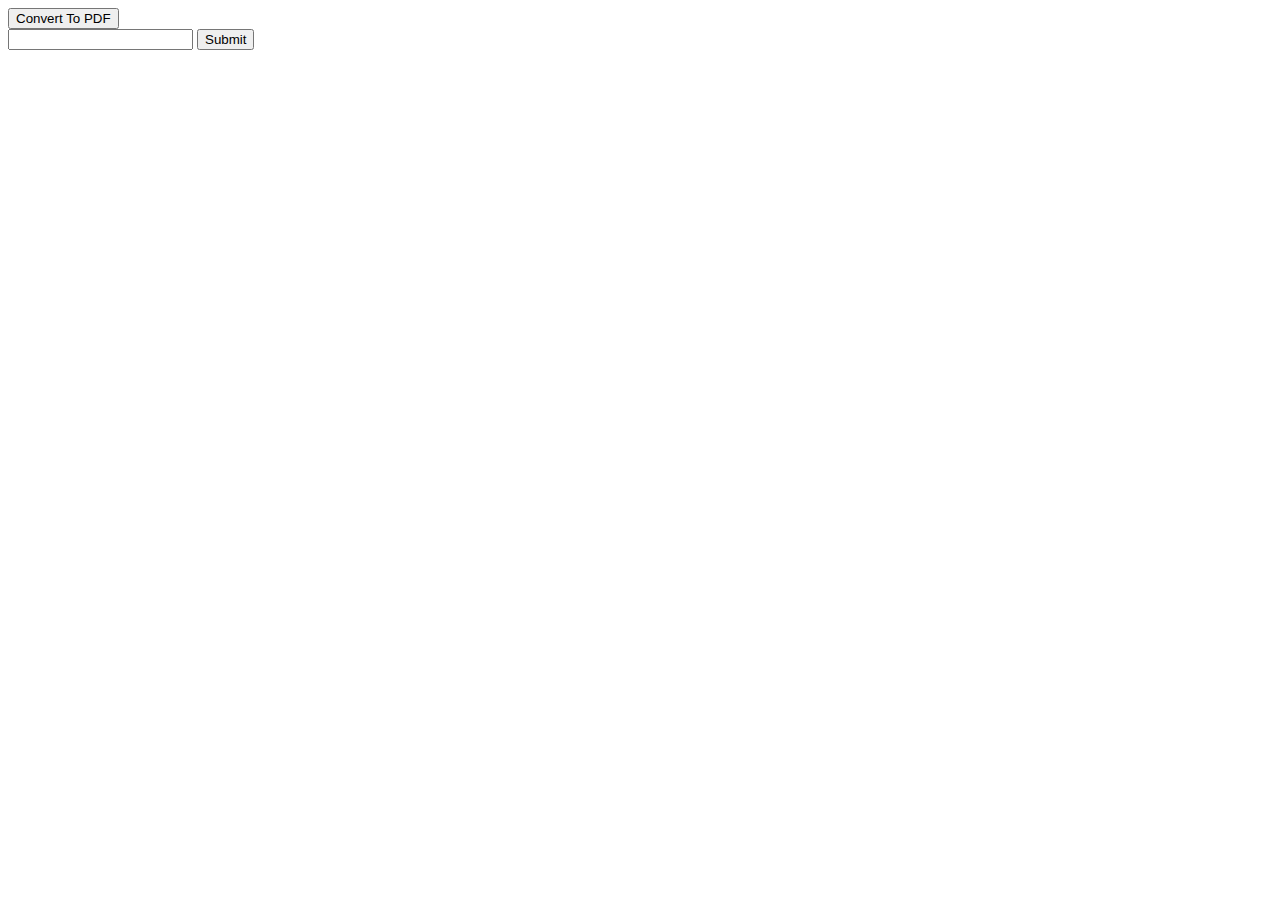
==== src/main/resources/templates/index.html @ c270f9de "first commit" ====
<!doctype html>
<html lang="en" xmlns:th="https://www.thymeleaf.org">
  <head>
    <!-- Required meta tags -->
    <meta charset="utf-8"/>
    <meta name="viewport" content="width=device-width, initial-scale=1, shrink-to-fit=no"/>

    <!-- Bootstrap CSS -->
    <link rel="stylesheet" href="https://cdn.jsdelivr.net/npm/bootstrap@4.1.3/dist/css/bootstrap.min.css" integrity="sha384-MCw98/SFnGE8fJT3GXwEOngsV7Zt27NXFoaoApmYm81iuXoPkFOJwJ8ERdknLPMO" crossorigin="anonymous"/>

    <title>Hello, world!</title>
  </head>
  <body>
      <form th:action="@{convertToPdf}" method="GET">
          <button type="submit" class="btn btn-danger">Convert To PDF</button>
      </form>
      <div class="container">
          <div class="row justify-content-center">
              <div class="col-md-6">
                  <form th:action="@{/submit}">
                      <input type="text" class="form-control mt-2" name="noteData"/>
                      <button type="submit" class="btn btn-outline-success">Submit</button>
                  </form>
              </div>
          </div>    
      </div>
      <div class="container" id="datas">
          <div class="row justify-content-center" th:each="note : ${notes}">
              <div class="col-md-6" th:text="${note.getNoteData()}"></div>
          </div>
      </div>

    <!-- Optional JavaScript -->
    <!-- jQuery first, then Popper.js, then Bootstrap JS -->
    <script src="https://code.jquery.com/jquery-3.3.1.slim.min.js" integrity="sha384-q8i/X+965DzO0rT7abK41JStQIAqVgRVzpbzo5smXKp4YfRvH+8abtTE1Pi6jizo" crossorigin="anonymous"></script>
    <script src="https://cdn.jsdelivr.net/npm/popper.js@1.14.3/dist/umd/popper.min.js" integrity="sha384-ZMP7rVo3mIykV+2+9J3UJ46jBk0WLaUAdn689aCwoqbBJiSnjAK/l8WvCWPIPm49" crossorigin="anonymous"></script>
    <script src="https://cdn.jsdelivr.net/npm/bootstrap@4.1.3/dist/js/bootstrap.min.js" integrity="sha384-ChfqqxuZUCnJSK3+MXmPNIyE6ZbWh2IMqE241rYiqJxyMiZ6OW/JmZQ5stwEULTy" crossorigin="anonymous"></script>
  </body>
</html>
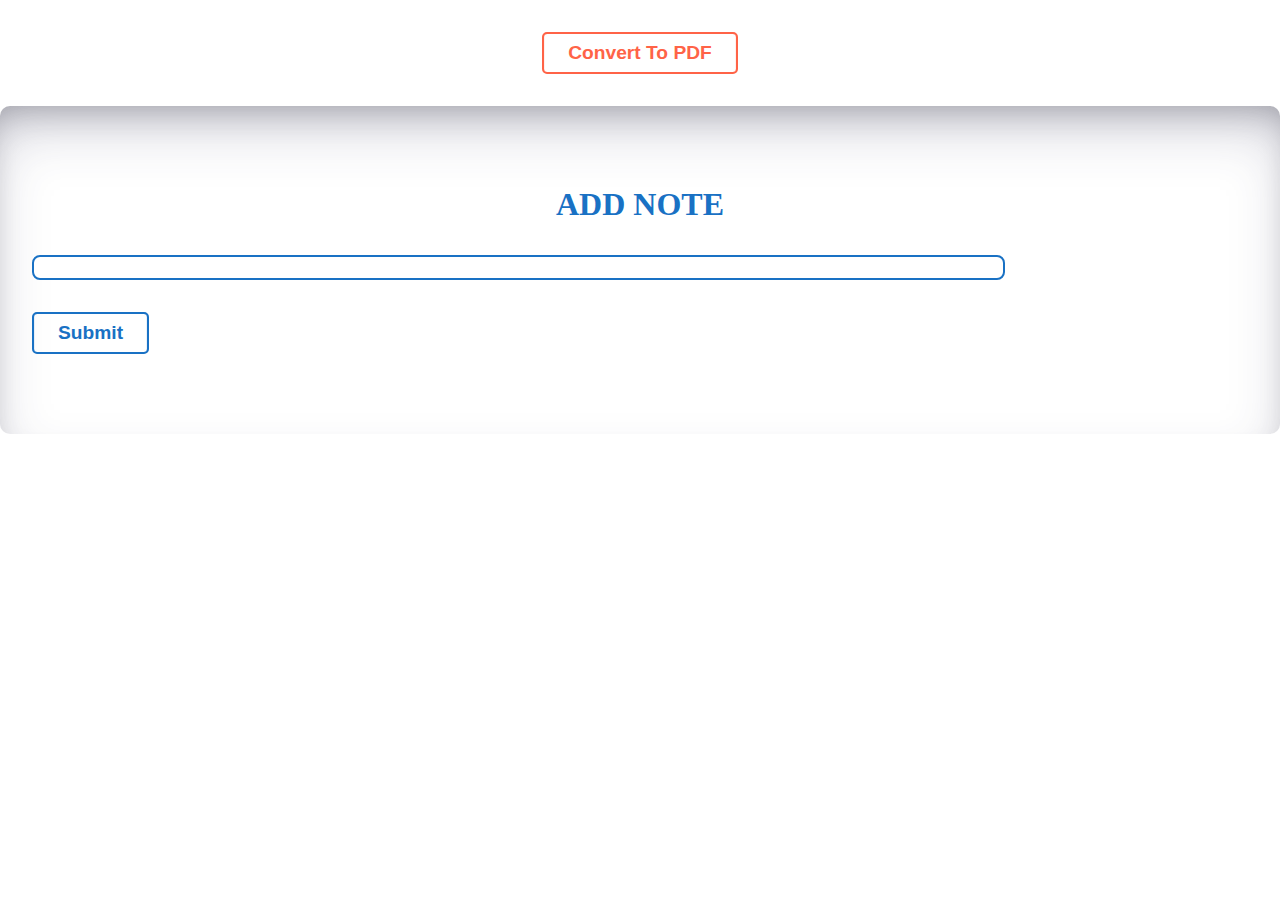
==== commit 5567afe6: "css changes" ====
--- a/src/main/resources/templates/index.html
+++ b/src/main/resources/templates/index.html
@@ -7,19 +7,20 @@
 
     <!-- Bootstrap CSS -->
     <link rel="stylesheet" href="https://cdn.jsdelivr.net/npm/bootstrap@4.1.3/dist/css/bootstrap.min.css" integrity="sha384-MCw98/SFnGE8fJT3GXwEOngsV7Zt27NXFoaoApmYm81iuXoPkFOJwJ8ERdknLPMO" crossorigin="anonymous"/>
-
+    <link rel="stylesheet" href="style.css">
     <title>Hello, world!</title>
   </head>
   <body>
-      <form th:action="@{convertToPdf}" method="GET">
-          <button type="submit" class="btn btn-danger">Convert To PDF</button>
+      <form th:action="@{convertToPdf}" method="GET" class="pdf-form">
+          <button type="submit" class="pdf-btn">Convert To PDF</button>
       </form>
       <div class="container">
           <div class="row justify-content-center">
               <div class="col-md-6">
-                  <form th:action="@{/submit}">
-                      <input type="text" class="form-control mt-2" name="noteData"/>
-                      <button type="submit" class="btn btn-outline-success">Submit</button>
+                  <form th:action="@{/submit}" class="note-form">
+                      <h1>Add Note</h1>
+                      <input type="text" class="note-input" name="noteData"/>
+                      <button type="submit" class="submit-btn">Submit</button>
                   </form>
               </div>
           </div>    
--- a/src/main/resources/templates/style.css
+++ b/src/main/resources/templates/style.css
@@ -0,0 +1,83 @@
+* {
+    padding: 0;
+    margin: 0;
+    box-sizing: border-box;
+}
+.submit-btn {
+    display: block;
+    background: transparent;
+    color: #1971c4;
+    border-radius: 5px;
+    border: 2px solid #1971c4;
+    box-shadow:inset 0 0 0 0.09px #1971c4;;
+    text-align: center;
+    justify-content: center;
+    padding: 0.5rem 1.5rem;
+    cursor: pointer;
+    font-size: 1.2rem;
+    font-weight: bold;
+    width: fit-content;
+    transition: 0.3s ease-in;
+}
+.submit-btn:hover {
+    color: #f2f2f2;
+    box-shadow:inset 200px 0 0 0 #1971c4;
+    overflow: hidden;
+}
+.note-input {
+    outline: none;
+    border: none;
+    padding: 0.2rem 1ch;
+    border-radius: 8px;
+    border: 2px solid #1971c4;
+    transition:  0.3s ease-in-out;
+    width: 80%;
+}
+.note-input:focus {
+    border: none;
+    border-radius: 0;
+    border-bottom: 2px solid #1971c4;
+}
+form h1 {
+    font-size: 2rem;
+    text-align: center;
+    color: #1971c4;
+    text-transform: uppercase;
+}
+.note-form {
+    padding: 5rem 2rem;
+    border-radius: 10px;
+    display: flex;
+    flex-direction: column;
+    justify-content: center;
+    gap: 2rem;
+    box-shadow: rgba(50, 50, 93, 0.25) 0px 30px 60px -12px inset, rgba(0, 0, 0, 0.3) 0px 18px 36px -18px inset;
+}
+.pdf-btn {
+    display: block;
+    background: transparent;
+    color: tomato;
+    border-radius: 5px;
+    border: 2px solid tomato;
+    box-shadow:inset 0 0 0 0.09px tomato;
+    text-align: center;
+    justify-content: center;
+    padding: 0.5rem 1.5rem;
+    cursor: pointer;
+    font-size: 1.2rem;
+    font-weight: bold;
+    width: fit-content;
+    transition: 0.3s ease-in;
+}
+.pdf-form {
+    width: 100%;
+    margin: 2rem 0;
+    display: flex;
+    justify-content: center;
+    align-items: center;
+}
+.pdf-btn:hover {
+    color: #f2f2f2;
+    box-shadow:inset 200px 0 0 0 #dd0000;
+    overflow: hidden;
+}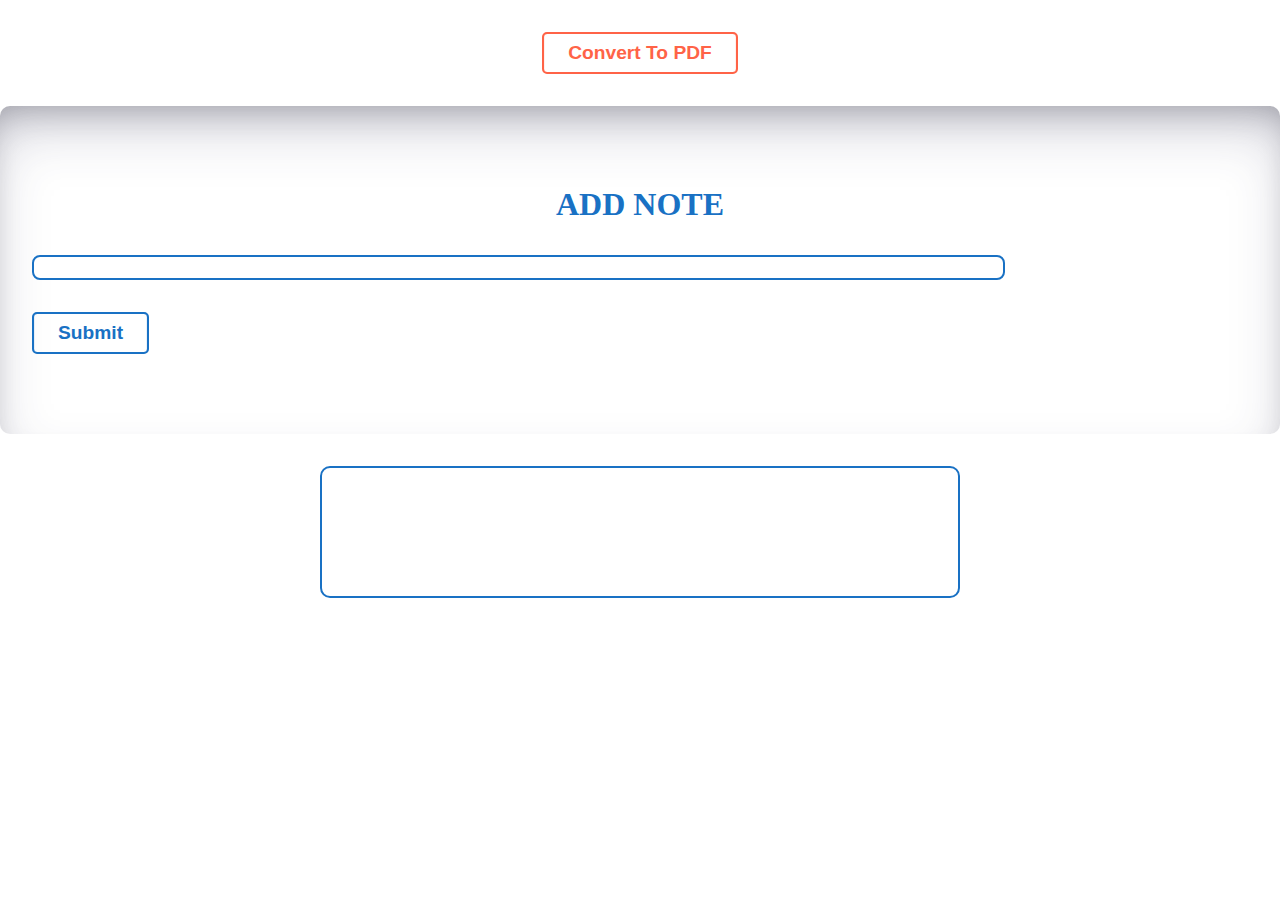
==== commit 69425f2e: "notes css" ====
--- a/src/main/resources/templates/index.html
+++ b/src/main/resources/templates/index.html
@@ -1,40 +1,50 @@
 <!doctype html>
 <html lang="en" xmlns:th="https://www.thymeleaf.org">
-  <head>
+
+<head>
     <!-- Required meta tags -->
-    <meta charset="utf-8"/>
-    <meta name="viewport" content="width=device-width, initial-scale=1, shrink-to-fit=no"/>
+    <meta charset="utf-8" />
+    <meta name="viewport" content="width=device-width, initial-scale=1, shrink-to-fit=no" />
 
     <!-- Bootstrap CSS -->
-    <link rel="stylesheet" href="https://cdn.jsdelivr.net/npm/bootstrap@4.1.3/dist/css/bootstrap.min.css" integrity="sha384-MCw98/SFnGE8fJT3GXwEOngsV7Zt27NXFoaoApmYm81iuXoPkFOJwJ8ERdknLPMO" crossorigin="anonymous"/>
+    <link rel="stylesheet" href="https://cdn.jsdelivr.net/npm/bootstrap@4.1.3/dist/css/bootstrap.min.css"
+        integrity="sha384-MCw98/SFnGE8fJT3GXwEOngsV7Zt27NXFoaoApmYm81iuXoPkFOJwJ8ERdknLPMO" crossorigin="anonymous" />
     <link rel="stylesheet" href="style.css">
     <title>Hello, world!</title>
-  </head>
-  <body>
-      <form th:action="@{convertToPdf}" method="GET" class="pdf-form">
-          <button type="submit" class="pdf-btn">Convert To PDF</button>
-      </form>
-      <div class="container">
-          <div class="row justify-content-center">
-              <div class="col-md-6">
-                  <form th:action="@{/submit}" class="note-form">
-                      <h1>Add Note</h1>
-                      <input type="text" class="note-input" name="noteData"/>
-                      <button type="submit" class="submit-btn">Submit</button>
-                  </form>
-              </div>
-          </div>    
-      </div>
-      <div class="container" id="datas">
-          <div class="row justify-content-center" th:each="note : ${notes}">
-              <div class="col-md-6" th:text="${note.getNoteData()}"></div>
-          </div>
-      </div>
+</head>
+
+<body>
+    <form th:action="@{convertToPdf}" method="GET" class="pdf-form">
+        <button type="submit" class="pdf-btn">Convert To PDF</button>
+    </form>
+    <div class="container">
+        <div class="row justify-content-center">
+            <div class="col-md-6">
+                <form th:action="@{/submit}" class="note-form">
+                    <h1>Add Note</h1>
+                    <input type="text" class="note-input" name="noteData" />
+                    <button type="submit" class="submit-btn">Submit</button>
+                </form>
+            </div>
+        </div>
+    </div>
+    <div class="data-container" id="datas">
+        <div class="note-container" th:each="note : ${notes}">
+            <div class="note" th:text="${note.getNoteData()}"></div>
+        </div>
+    </div>
 
     <!-- Optional JavaScript -->
     <!-- jQuery first, then Popper.js, then Bootstrap JS -->
-    <script src="https://code.jquery.com/jquery-3.3.1.slim.min.js" integrity="sha384-q8i/X+965DzO0rT7abK41JStQIAqVgRVzpbzo5smXKp4YfRvH+8abtTE1Pi6jizo" crossorigin="anonymous"></script>
-    <script src="https://cdn.jsdelivr.net/npm/popper.js@1.14.3/dist/umd/popper.min.js" integrity="sha384-ZMP7rVo3mIykV+2+9J3UJ46jBk0WLaUAdn689aCwoqbBJiSnjAK/l8WvCWPIPm49" crossorigin="anonymous"></script>
-    <script src="https://cdn.jsdelivr.net/npm/bootstrap@4.1.3/dist/js/bootstrap.min.js" integrity="sha384-ChfqqxuZUCnJSK3+MXmPNIyE6ZbWh2IMqE241rYiqJxyMiZ6OW/JmZQ5stwEULTy" crossorigin="anonymous"></script>
-  </body>
+    <script src="https://code.jquery.com/jquery-3.3.1.slim.min.js"
+        integrity="sha384-q8i/X+965DzO0rT7abK41JStQIAqVgRVzpbzo5smXKp4YfRvH+8abtTE1Pi6jizo"
+        crossorigin="anonymous"></script>
+    <script src="https://cdn.jsdelivr.net/npm/popper.js@1.14.3/dist/umd/popper.min.js"
+        integrity="sha384-ZMP7rVo3mIykV+2+9J3UJ46jBk0WLaUAdn689aCwoqbBJiSnjAK/l8WvCWPIPm49"
+        crossorigin="anonymous"></script>
+    <script src="https://cdn.jsdelivr.net/npm/bootstrap@4.1.3/dist/js/bootstrap.min.js"
+        integrity="sha384-ChfqqxuZUCnJSK3+MXmPNIyE6ZbWh2IMqE241rYiqJxyMiZ6OW/JmZQ5stwEULTy"
+        crossorigin="anonymous"></script>
+</body>
+
 </html>--- a/src/main/resources/templates/style.css
+++ b/src/main/resources/templates/style.css
@@ -80,4 +80,16 @@
     color: #f2f2f2;
     box-shadow:inset 200px 0 0 0 #dd0000;
     overflow: hidden;
+}
+.note-container {
+    margin: 2rem auto;
+    width: 50%;
+    padding: 4rem 1.5rem;
+    border: 2px solid rgb(25, 113, 196);
+    border-radius: 10px;
+    transition: .3s;
+}
+.note-container:hover {
+    border-color: transparent;
+    box-shadow: rgba(25, 113, 196, 0.45) 0px 6px 12px -2px, rgba(25, 113, 196, 0.4) 0px 3px 7px -3px;
 }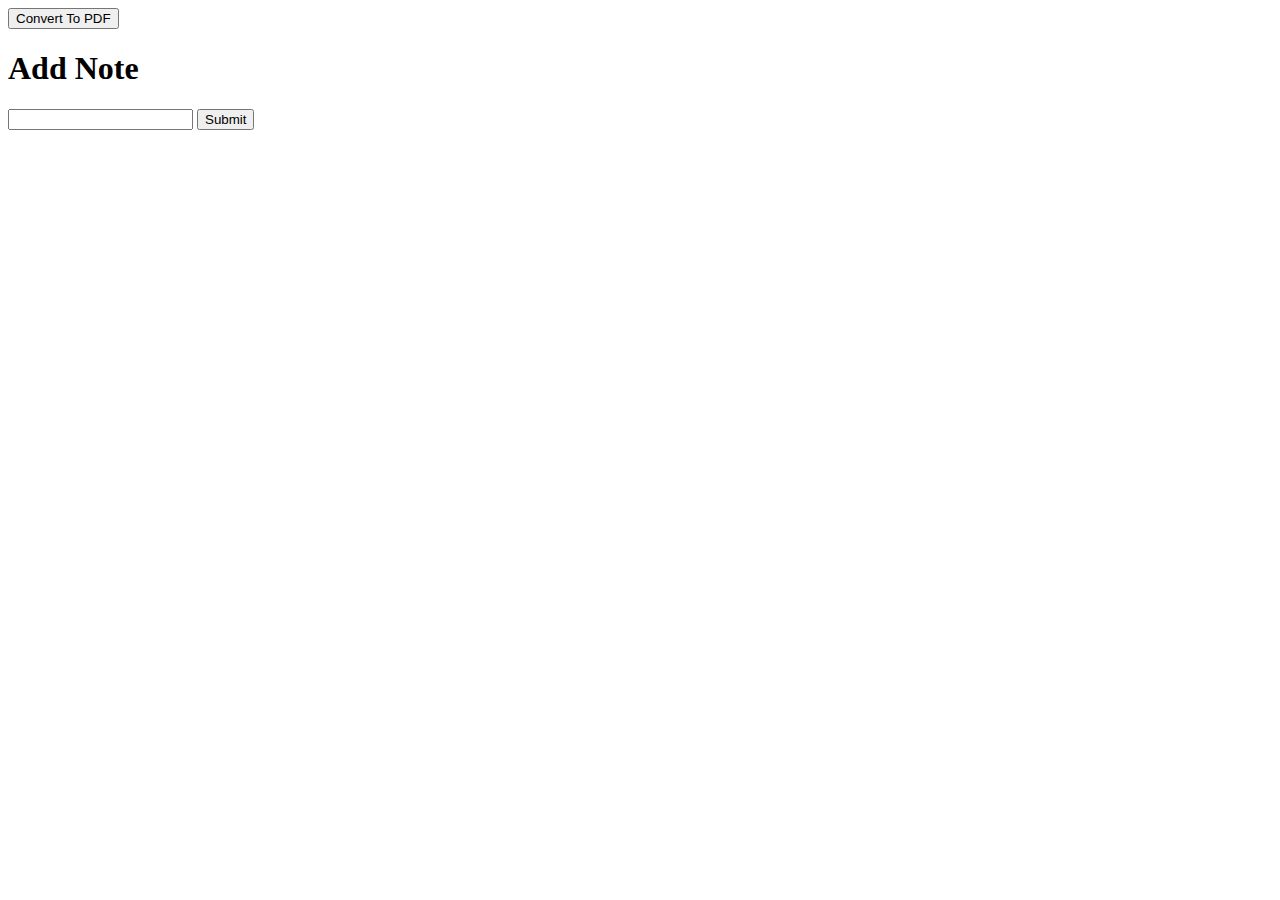
==== commit 33681b33: "commit" ====
--- a/src/main/resources/templates/index.html
+++ b/src/main/resources/templates/index.html
@@ -1,50 +1,40 @@
 <!doctype html>
 <html lang="en" xmlns:th="https://www.thymeleaf.org">
-
-<head>
+  <head>
     <!-- Required meta tags -->
-    <meta charset="utf-8" />
-    <meta name="viewport" content="width=device-width, initial-scale=1, shrink-to-fit=no" />
+    <meta charset="utf-8"/>
+    <meta name="viewport" content="width=device-width, initial-scale=1, shrink-to-fit=no"/>
 
     <!-- Bootstrap CSS -->
-    <link rel="stylesheet" href="https://cdn.jsdelivr.net/npm/bootstrap@4.1.3/dist/css/bootstrap.min.css"
-        integrity="sha384-MCw98/SFnGE8fJT3GXwEOngsV7Zt27NXFoaoApmYm81iuXoPkFOJwJ8ERdknLPMO" crossorigin="anonymous" />
-    <link rel="stylesheet" href="style.css">
+    <link rel="stylesheet" href="https://cdn.jsdelivr.net/npm/bootstrap@4.1.3/dist/css/bootstrap.min.css" integrity="sha384-MCw98/SFnGE8fJT3GXwEOngsV7Zt27NXFoaoApmYm81iuXoPkFOJwJ8ERdknLPMO" crossorigin="anonymous"/>
+    <link rel="stylesheet" href="../../style.css">
     <title>Hello, world!</title>
-</head>
-
-<body>
-    <form th:action="@{convertToPdf}" method="GET" class="pdf-form">
-        <button type="submit" class="pdf-btn">Convert To PDF</button>
-    </form>
-    <div class="container">
-        <div class="row justify-content-center">
-            <div class="col-md-6">
-                <form th:action="@{/submit}" class="note-form">
-                    <h1>Add Note</h1>
-                    <input type="text" class="note-input" name="noteData" />
-                    <button type="submit" class="submit-btn">Submit</button>
-                </form>
-            </div>
-        </div>
-    </div>
-    <div class="data-container" id="datas">
-        <div class="note-container" th:each="note : ${notes}">
-            <div class="note" th:text="${note.getNoteData()}"></div>
-        </div>
-    </div>
+  </head>
+  <body>
+      <form th:action="@{convertToPdf}" method="GET" class="pdf-form">
+          <button type="submit" class="pdf-btn">Convert To PDF</button>
+      </form>
+      <div class="container">
+          <div class="row justify-content-center">
+              <div class="col-md-6">
+                  <form th:action="@{/submit}" class="note-form">
+                      <h1>Add Note</h1>
+                      <input type="text" class="note-input" name="noteData"/>
+                      <button type="submit" class="submit-btn">Submit</button>
+                  </form>
+              </div>
+          </div>    
+      </div>
+      <div class="container" id="datas">
+          <div class="row justify-content-center" th:each="note : ${notes}">
+              <div class="col-md-6" th:text="${note.getNoteData()}"></div>
+          </div>
+      </div>
 
     <!-- Optional JavaScript -->
     <!-- jQuery first, then Popper.js, then Bootstrap JS -->
-    <script src="https://code.jquery.com/jquery-3.3.1.slim.min.js"
-        integrity="sha384-q8i/X+965DzO0rT7abK41JStQIAqVgRVzpbzo5smXKp4YfRvH+8abtTE1Pi6jizo"
-        crossorigin="anonymous"></script>
-    <script src="https://cdn.jsdelivr.net/npm/popper.js@1.14.3/dist/umd/popper.min.js"
-        integrity="sha384-ZMP7rVo3mIykV+2+9J3UJ46jBk0WLaUAdn689aCwoqbBJiSnjAK/l8WvCWPIPm49"
-        crossorigin="anonymous"></script>
-    <script src="https://cdn.jsdelivr.net/npm/bootstrap@4.1.3/dist/js/bootstrap.min.js"
-        integrity="sha384-ChfqqxuZUCnJSK3+MXmPNIyE6ZbWh2IMqE241rYiqJxyMiZ6OW/JmZQ5stwEULTy"
-        crossorigin="anonymous"></script>
-</body>
-
+    <script src="https://code.jquery.com/jquery-3.3.1.slim.min.js" integrity="sha384-q8i/X+965DzO0rT7abK41JStQIAqVgRVzpbzo5smXKp4YfRvH+8abtTE1Pi6jizo" crossorigin="anonymous"></script>
+    <script src="https://cdn.jsdelivr.net/npm/popper.js@1.14.3/dist/umd/popper.min.js" integrity="sha384-ZMP7rVo3mIykV+2+9J3UJ46jBk0WLaUAdn689aCwoqbBJiSnjAK/l8WvCWPIPm49" crossorigin="anonymous"></script>
+    <script src="https://cdn.jsdelivr.net/npm/bootstrap@4.1.3/dist/js/bootstrap.min.js" integrity="sha384-ChfqqxuZUCnJSK3+MXmPNIyE6ZbWh2IMqE241rYiqJxyMiZ6OW/JmZQ5stwEULTy" crossorigin="anonymous"></script>
+  </body>
 </html>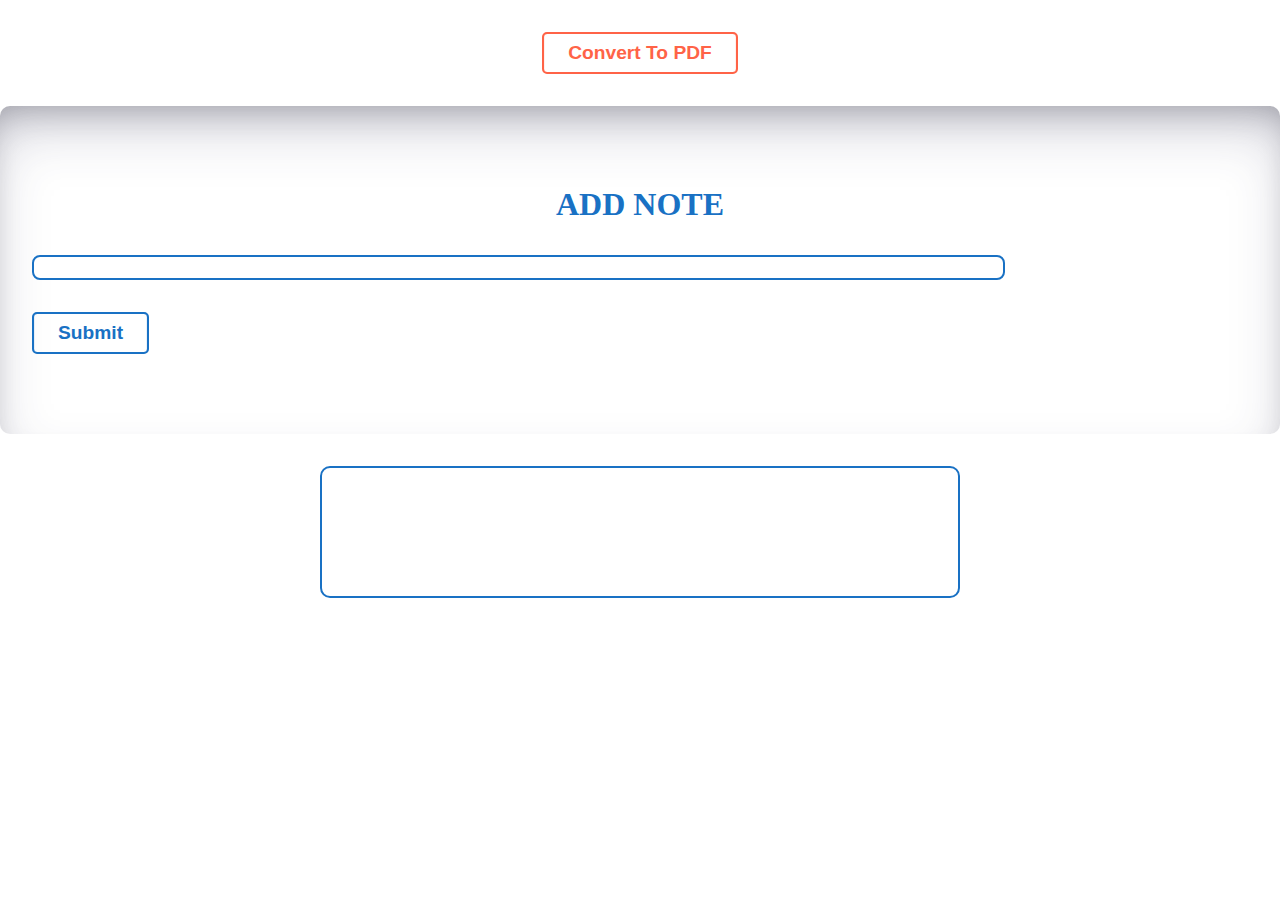
==== commit 1118dc7a: "hello" ====
--- a/src/main/resources/templates/index.html
+++ b/src/main/resources/templates/index.html
@@ -1,40 +1,50 @@
 <!doctype html>
 <html lang="en" xmlns:th="https://www.thymeleaf.org">
-  <head>
+
+<head>
     <!-- Required meta tags -->
-    <meta charset="utf-8"/>
-    <meta name="viewport" content="width=device-width, initial-scale=1, shrink-to-fit=no"/>
+    <meta charset="utf-8" />
+    <meta name="viewport" content="width=device-width, initial-scale=1, shrink-to-fit=no" />
 
     <!-- Bootstrap CSS -->
-    <link rel="stylesheet" href="https://cdn.jsdelivr.net/npm/bootstrap@4.1.3/dist/css/bootstrap.min.css" integrity="sha384-MCw98/SFnGE8fJT3GXwEOngsV7Zt27NXFoaoApmYm81iuXoPkFOJwJ8ERdknLPMO" crossorigin="anonymous"/>
-    <link rel="stylesheet" href="../../style.css">
+    <link rel="stylesheet" href="https://cdn.jsdelivr.net/npm/bootstrap@4.1.3/dist/css/bootstrap.min.css"
+        integrity="sha384-MCw98/SFnGE8fJT3GXwEOngsV7Zt27NXFoaoApmYm81iuXoPkFOJwJ8ERdknLPMO" crossorigin="anonymous" />
+    <link rel="stylesheet" href="style.css">
     <title>Hello, world!</title>
-  </head>
-  <body>
-      <form th:action="@{convertToPdf}" method="GET" class="pdf-form">
-          <button type="submit" class="pdf-btn">Convert To PDF</button>
-      </form>
-      <div class="container">
-          <div class="row justify-content-center">
-              <div class="col-md-6">
-                  <form th:action="@{/submit}" class="note-form">
-                      <h1>Add Note</h1>
-                      <input type="text" class="note-input" name="noteData"/>
-                      <button type="submit" class="submit-btn">Submit</button>
-                  </form>
-              </div>
-          </div>    
-      </div>
-      <div class="container" id="datas">
-          <div class="row justify-content-center" th:each="note : ${notes}">
-              <div class="col-md-6" th:text="${note.getNoteData()}"></div>
-          </div>
-      </div>
+</head>
+
+<body>
+    <form th:action="@{convertToPdf}" method="GET" class="pdf-form">
+        <button type="submit" class="pdf-btn">Convert To PDF</button>
+    </form>
+    <div class="container">
+        <div class="row justify-content-center">
+            <div class="col-md-6">
+                <form th:action="@{/submit}" class="note-form">
+                    <h1>Add Note</h1>
+                    <input type="text" class="note-input" name="noteData" />
+                    <button type="submit" class="submit-btn">Submit</button>
+                </form>
+            </div>
+        </div>
+    </div>
+    <div class="data-container" id="datas">
+        <div class="note-container" th:each="note : ${notes}">
+            <div class="note" th:text="${note.getNoteData()}"></div>
+        </div>
+    </div>
 
     <!-- Optional JavaScript -->
     <!-- jQuery first, then Popper.js, then Bootstrap JS -->
-    <script src="https://code.jquery.com/jquery-3.3.1.slim.min.js" integrity="sha384-q8i/X+965DzO0rT7abK41JStQIAqVgRVzpbzo5smXKp4YfRvH+8abtTE1Pi6jizo" crossorigin="anonymous"></script>
-    <script src="https://cdn.jsdelivr.net/npm/popper.js@1.14.3/dist/umd/popper.min.js" integrity="sha384-ZMP7rVo3mIykV+2+9J3UJ46jBk0WLaUAdn689aCwoqbBJiSnjAK/l8WvCWPIPm49" crossorigin="anonymous"></script>
-    <script src="https://cdn.jsdelivr.net/npm/bootstrap@4.1.3/dist/js/bootstrap.min.js" integrity="sha384-ChfqqxuZUCnJSK3+MXmPNIyE6ZbWh2IMqE241rYiqJxyMiZ6OW/JmZQ5stwEULTy" crossorigin="anonymous"></script>
-  </body>
+    <script src="https://code.jquery.com/jquery-3.3.1.slim.min.js"
+        integrity="sha384-q8i/X+965DzO0rT7abK41JStQIAqVgRVzpbzo5smXKp4YfRvH+8abtTE1Pi6jizo"
+        crossorigin="anonymous"></script>
+    <script src="https://cdn.jsdelivr.net/npm/popper.js@1.14.3/dist/umd/popper.min.js"
+        integrity="sha384-ZMP7rVo3mIykV+2+9J3UJ46jBk0WLaUAdn689aCwoqbBJiSnjAK/l8WvCWPIPm49"
+        crossorigin="anonymous"></script>
+    <script src="https://cdn.jsdelivr.net/npm/bootstrap@4.1.3/dist/js/bootstrap.min.js"
+        integrity="sha384-ChfqqxuZUCnJSK3+MXmPNIyE6ZbWh2IMqE241rYiqJxyMiZ6OW/JmZQ5stwEULTy"
+        crossorigin="anonymous"></script>
+</body>
+
 </html>--- a/src/main/resources/templates/style.css
+++ b/src/main/resources/templates/style.css
@@ -0,0 +1,95 @@
+* {
+    padding: 0;
+    margin: 0;
+    box-sizing: border-box;
+}
+.submit-btn {
+    display: block;
+    background: transparent;
+    color: #1971c4;
+    border-radius: 5px;
+    border: 2px solid #1971c4;
+    box-shadow:inset 0 0 0 0.09px #1971c4;;
+    text-align: center;
+    justify-content: center;
+    padding: 0.5rem 1.5rem;
+    cursor: pointer;
+    font-size: 1.2rem;
+    font-weight: bold;
+    width: fit-content;
+    transition: 0.3s ease-in;
+}
+.submit-btn:hover {
+    color: #f2f2f2;
+    box-shadow:inset 200px 0 0 0 #1971c4;
+    overflow: hidden;
+}
+.note-input {
+    outline: none;
+    border: none;
+    padding: 0.2rem 1ch;
+    border-radius: 8px;
+    border: 2px solid #1971c4;
+    transition:  0.3s ease-in-out;
+    width: 80%;
+}
+.note-input:focus {
+    border: none;
+    border-radius: 0;
+    border-bottom: 2px solid #1971c4;
+}
+form h1 {
+    font-size: 2rem;
+    text-align: center;
+    color: #1971c4;
+    text-transform: uppercase;
+}
+.note-form {
+    padding: 5rem 2rem;
+    border-radius: 10px;
+    display: flex;
+    flex-direction: column;
+    justify-content: center;
+    gap: 2rem;
+    box-shadow: rgba(50, 50, 93, 0.25) 0px 30px 60px -12px inset, rgba(0, 0, 0, 0.3) 0px 18px 36px -18px inset;
+}
+.pdf-btn {
+    display: block;
+    background: transparent;
+    color: tomato;
+    border-radius: 5px;
+    border: 2px solid tomato;
+    box-shadow:inset 0 0 0 0.09px tomato;
+    text-align: center;
+    justify-content: center;
+    padding: 0.5rem 1.5rem;
+    cursor: pointer;
+    font-size: 1.2rem;
+    font-weight: bold;
+    width: fit-content;
+    transition: 0.3s ease-in;
+}
+.pdf-form {
+    width: 100%;
+    margin: 2rem 0;
+    display: flex;
+    justify-content: center;
+    align-items: center;
+}
+.pdf-btn:hover {
+    color: #f2f2f2;
+    box-shadow:inset 200px 0 0 0 #dd0000;
+    overflow: hidden;
+}
+.note-container {
+    margin: 2rem auto;
+    width: 50%;
+    padding: 4rem 1.5rem;
+    border: 2px solid rgb(25, 113, 196);
+    border-radius: 10px;
+    transition: .3s;
+}
+.note-container:hover {
+    border-color: transparent;
+    box-shadow: rgba(25, 113, 196, 0.45) 0px 6px 12px -2px, rgba(25, 113, 196, 0.4) 0px 3px 7px -3px;
+}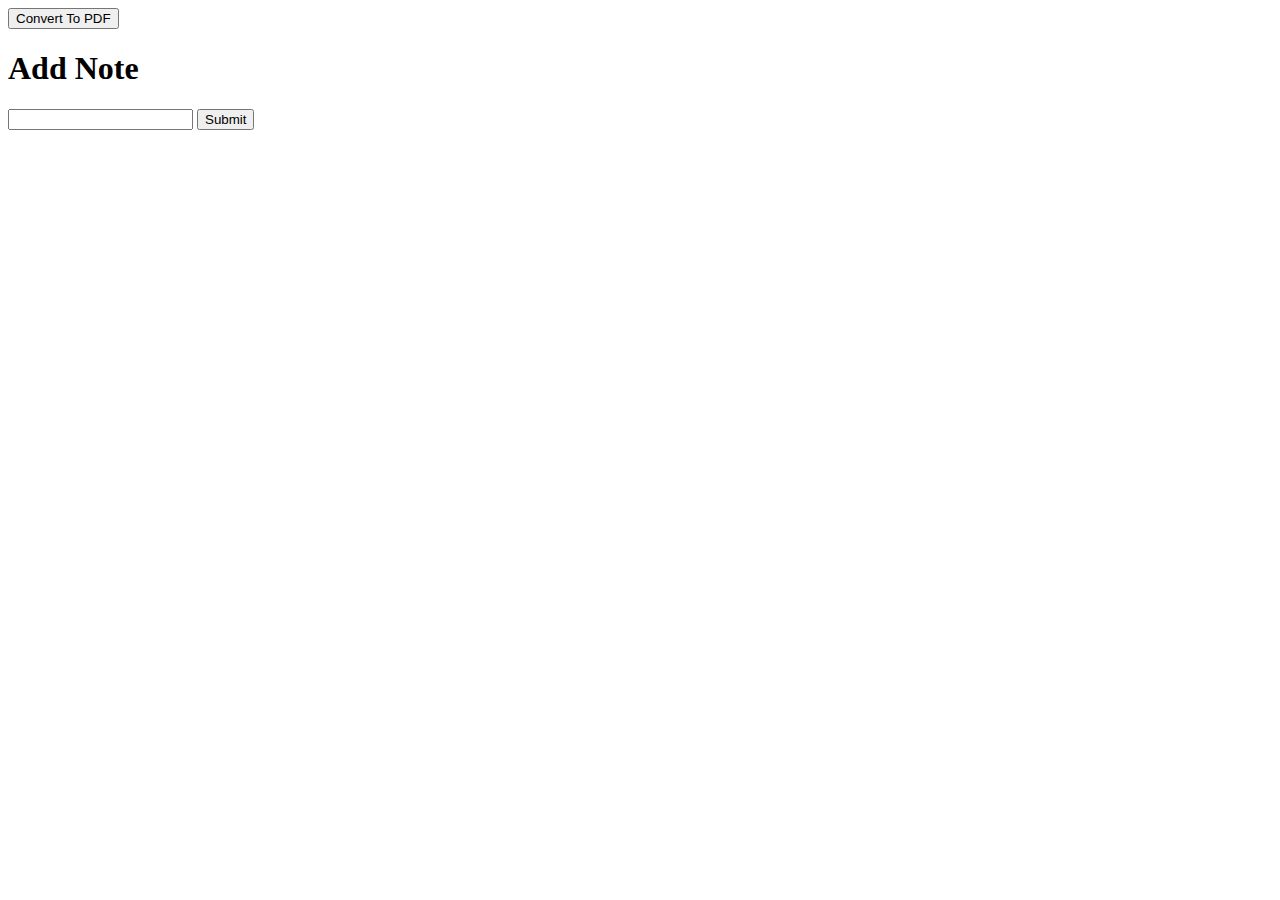
==== commit 6a3c79f9: "css file to static folder" ====
--- a/src/main/resources/templates/index.html
+++ b/src/main/resources/templates/index.html
@@ -1,50 +1,50 @@
-<!doctype html>
-<html lang="en" xmlns:th="https://www.thymeleaf.org">
-
-<head>
-    <!-- Required meta tags -->
-    <meta charset="utf-8" />
-    <meta name="viewport" content="width=device-width, initial-scale=1, shrink-to-fit=no" />
-
-    <!-- Bootstrap CSS -->
-    <link rel="stylesheet" href="https://cdn.jsdelivr.net/npm/bootstrap@4.1.3/dist/css/bootstrap.min.css"
-        integrity="sha384-MCw98/SFnGE8fJT3GXwEOngsV7Zt27NXFoaoApmYm81iuXoPkFOJwJ8ERdknLPMO" crossorigin="anonymous" />
-    <link rel="stylesheet" href="style.css">
-    <title>Hello, world!</title>
-</head>
-
-<body>
-    <form th:action="@{convertToPdf}" method="GET" class="pdf-form">
-        <button type="submit" class="pdf-btn">Convert To PDF</button>
-    </form>
-    <div class="container">
-        <div class="row justify-content-center">
-            <div class="col-md-6">
-                <form th:action="@{/submit}" class="note-form">
-                    <h1>Add Note</h1>
-                    <input type="text" class="note-input" name="noteData" />
-                    <button type="submit" class="submit-btn">Submit</button>
-                </form>
-            </div>
-        </div>
-    </div>
-    <div class="data-container" id="datas">
-        <div class="note-container" th:each="note : ${notes}">
-            <div class="note" th:text="${note.getNoteData()}"></div>
-        </div>
-    </div>
-
-    <!-- Optional JavaScript -->
-    <!-- jQuery first, then Popper.js, then Bootstrap JS -->
-    <script src="https://code.jquery.com/jquery-3.3.1.slim.min.js"
-        integrity="sha384-q8i/X+965DzO0rT7abK41JStQIAqVgRVzpbzo5smXKp4YfRvH+8abtTE1Pi6jizo"
-        crossorigin="anonymous"></script>
-    <script src="https://cdn.jsdelivr.net/npm/popper.js@1.14.3/dist/umd/popper.min.js"
-        integrity="sha384-ZMP7rVo3mIykV+2+9J3UJ46jBk0WLaUAdn689aCwoqbBJiSnjAK/l8WvCWPIPm49"
-        crossorigin="anonymous"></script>
-    <script src="https://cdn.jsdelivr.net/npm/bootstrap@4.1.3/dist/js/bootstrap.min.js"
-        integrity="sha384-ChfqqxuZUCnJSK3+MXmPNIyE6ZbWh2IMqE241rYiqJxyMiZ6OW/JmZQ5stwEULTy"
-        crossorigin="anonymous"></script>
-</body>
-
+<!doctype html>
+<html lang="en" xmlns:th="https://www.thymeleaf.org">
+
+<head>
+    <!-- Required meta tags -->
+    <meta charset="utf-8" />
+    <meta name="viewport" content="width=device-width, initial-scale=1, shrink-to-fit=no" />
+
+    <!-- Bootstrap CSS -->
+    <link rel="stylesheet" href="https://cdn.jsdelivr.net/npm/bootstrap@4.1.3/dist/css/bootstrap.min.css"
+        integrity="sha384-MCw98/SFnGE8fJT3GXwEOngsV7Zt27NXFoaoApmYm81iuXoPkFOJwJ8ERdknLPMO" crossorigin="anonymous" />
+    <link rel="stylesheet" href="../../style.css">
+    <title>Hello, world!</title>
+</head>
+
+<body>
+    <form th:action="@{convertToPdf}" method="GET" class="pdf-form">
+        <button type="submit" class="pdf-btn">Convert To PDF</button>
+    </form>
+    <div class="container">
+        <div class="row justify-content-center">
+            <div class="col-md-6">
+                <form th:action="@{/submit}" class="note-form">
+                    <h1>Add Note</h1>
+                    <input type="text" class="note-input" name="noteData" />
+                    <button type="submit" class="submit-btn">Submit</button>
+                </form>
+            </div>
+        </div>
+    </div>
+    <div class="data-container" id="datas">
+        <div class="note-container" th:each="note : ${notes}">
+            <div class="note" th:text="${note.getNoteData()}"></div>
+        </div>
+    </div>
+
+    <!-- Optional JavaScript -->
+    <!-- jQuery first, then Popper.js, then Bootstrap JS -->
+    <script src="https://code.jquery.com/jquery-3.3.1.slim.min.js"
+        integrity="sha384-q8i/X+965DzO0rT7abK41JStQIAqVgRVzpbzo5smXKp4YfRvH+8abtTE1Pi6jizo"
+        crossorigin="anonymous"></script>
+    <script src="https://cdn.jsdelivr.net/npm/popper.js@1.14.3/dist/umd/popper.min.js"
+        integrity="sha384-ZMP7rVo3mIykV+2+9J3UJ46jBk0WLaUAdn689aCwoqbBJiSnjAK/l8WvCWPIPm49"
+        crossorigin="anonymous"></script>
+    <script src="https://cdn.jsdelivr.net/npm/bootstrap@4.1.3/dist/js/bootstrap.min.js"
+        integrity="sha384-ChfqqxuZUCnJSK3+MXmPNIyE6ZbWh2IMqE241rYiqJxyMiZ6OW/JmZQ5stwEULTy"
+        crossorigin="anonymous"></script>
+</body>
+
 </html>